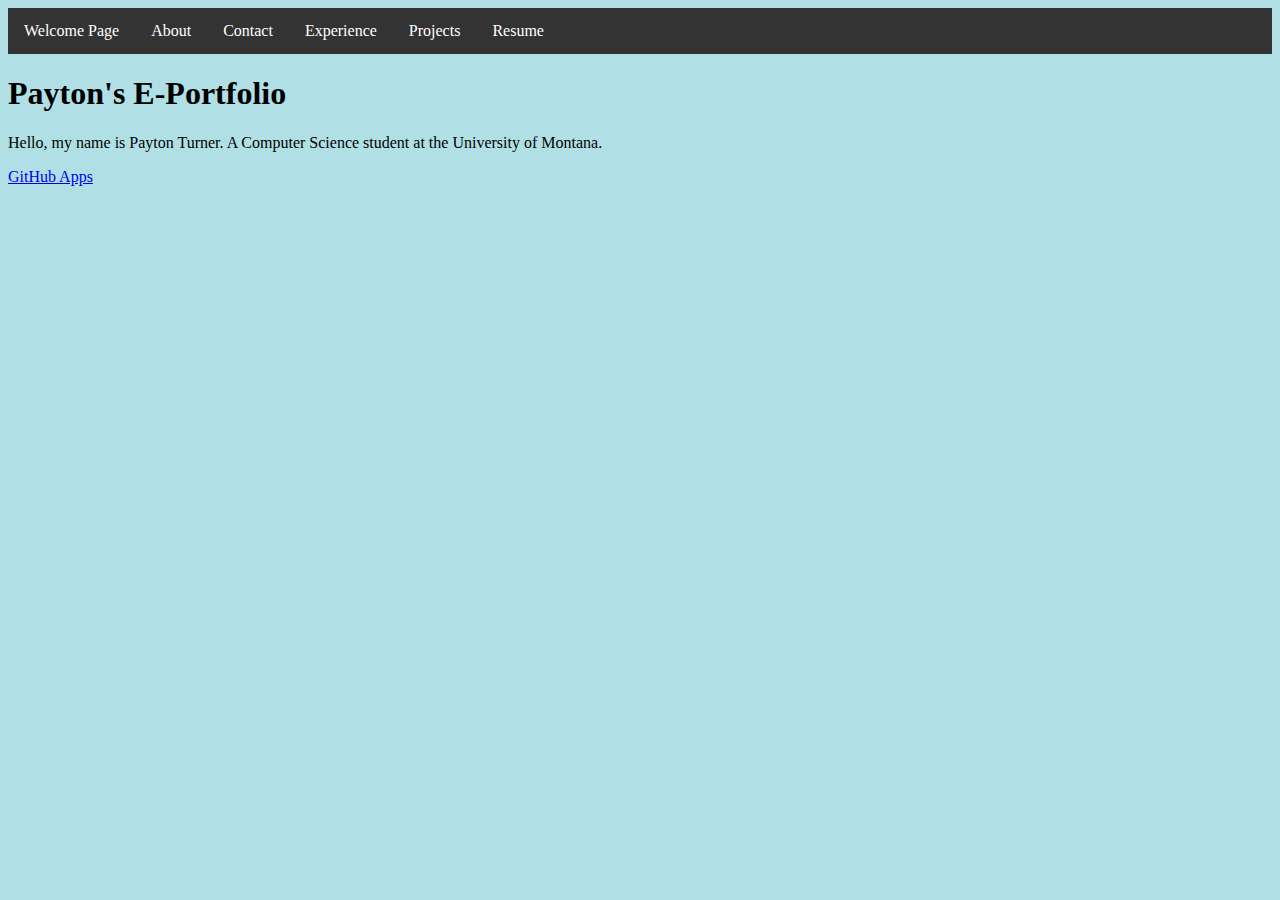
==== index.html @ 97664542 "Update index.html" ====
<html>
<head>
  <title>Payton's E-Portfolio</title>
  
  <link rel="stylesheet" type="text/css" href="styles.css">
  <link rel="import" href="https://github.com/PaytonTurner/paytonturner.github.io/blob/main/header.html">
  <html>
<head>
</head>
<style>
ul {
  list-style-type: none;
  margin: 0;
  padding: 0;
  overflow: hidden;
  background-color: #333;
}

li {
  float: left;
}

li a {
  display: block;
  color: white;
  text-align: center;
  padding: 14px 16px;
  text-decoration: none;
}

li a:hover {
  background-color: #111;
}
</style>
</head>
<body>
  
  <ul>
  <li><a href="index.html">Welcome Page</a></li>
  <li><a href="about.html">About</a></li>
  <li><a href="contact.html">Contact</a></li>  
  <li><a href="experience.html">Experience</a></li>
  <li><a href="projects.html">Projects</a></li>  
  <li><a href="resume.html">Resume</a></li>  
    
</ul>


<h1> Payton's E-Portfolio</h1>
<p> Hello, my name is Payton Turner. A Computer Science student at the University of Montana. </p>
<body style = "background-color:powderblue;">


<a href="https://github.com/PaytonTurner/pages-app">GitHub Apps</a>
</body>
</html>
---- styles.css ----
table{
	border-collapse: collapse;
	width: 100%;
	margin-bottom: 50px;
}

td{
	padding:  8px;
	text-align: left;
	border-width: 2px;


}


th {
	padding: 8px;
	text-align: left;
	border-bottom: 1px solid black;
	background-color: lightgrey;
}

tr:hover{
	background-color: #bbe3e1;
}
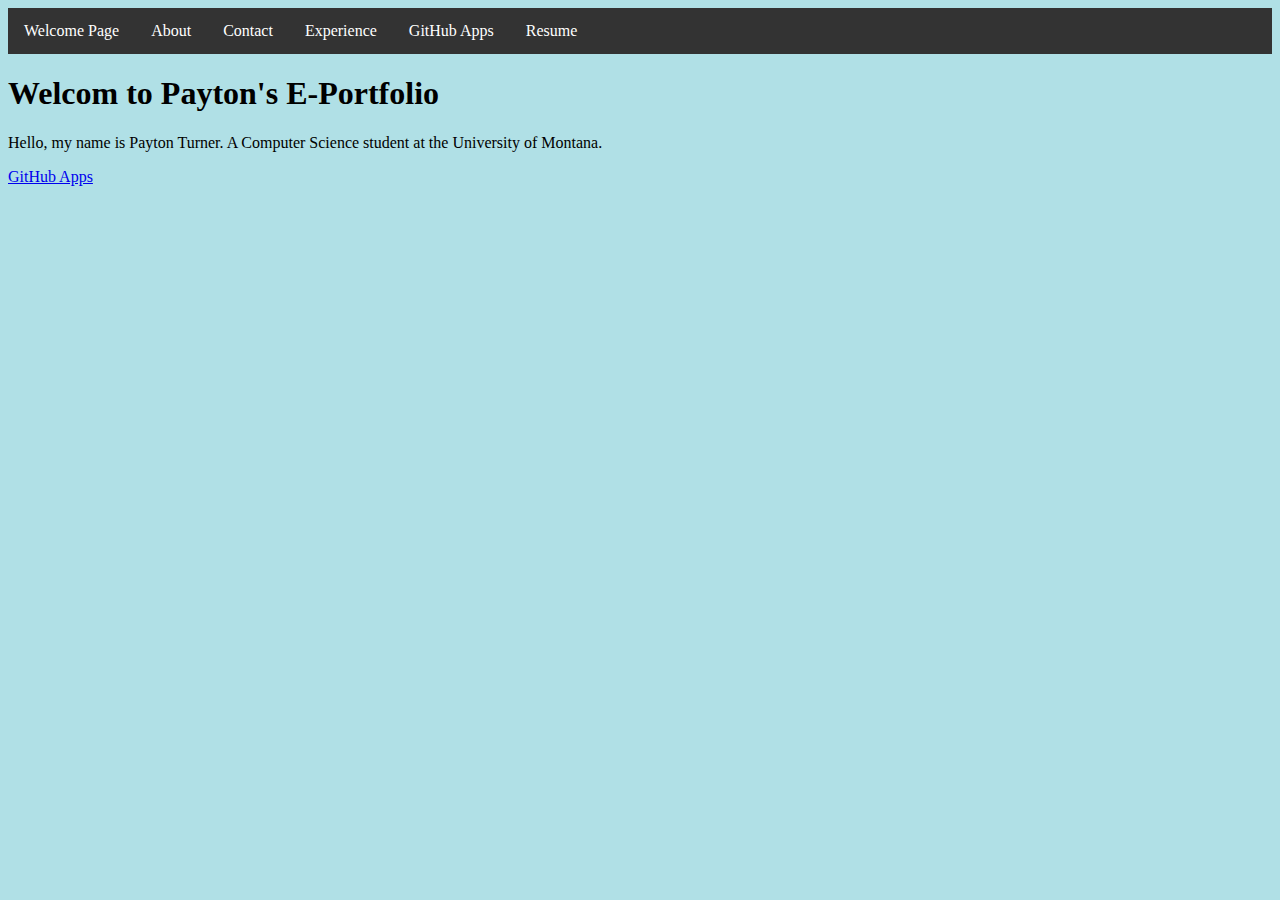
==== commit 0a6c36e0: "Update index.html" ====
--- a/index.html
+++ b/index.html
@@ -40,13 +40,13 @@
   <li><a href="about.html">About</a></li>
   <li><a href="contact.html">Contact</a></li>  
   <li><a href="experience.html">Experience</a></li>
-  <li><a href="projects.html">Projects</a></li>  
+  <li><a href="https://github.com/PaytonTurner/pages-app">GitHub Apps</a></li>  
   <li><a href="resume.html">Resume</a></li>  
     
 </ul>
 
 
-<h1> Payton's E-Portfolio</h1>
+<h1> Welcom to Payton's E-Portfolio</h1>
 <p> Hello, my name is Payton Turner. A Computer Science student at the University of Montana. </p>
 <body style = "background-color:powderblue;">
 
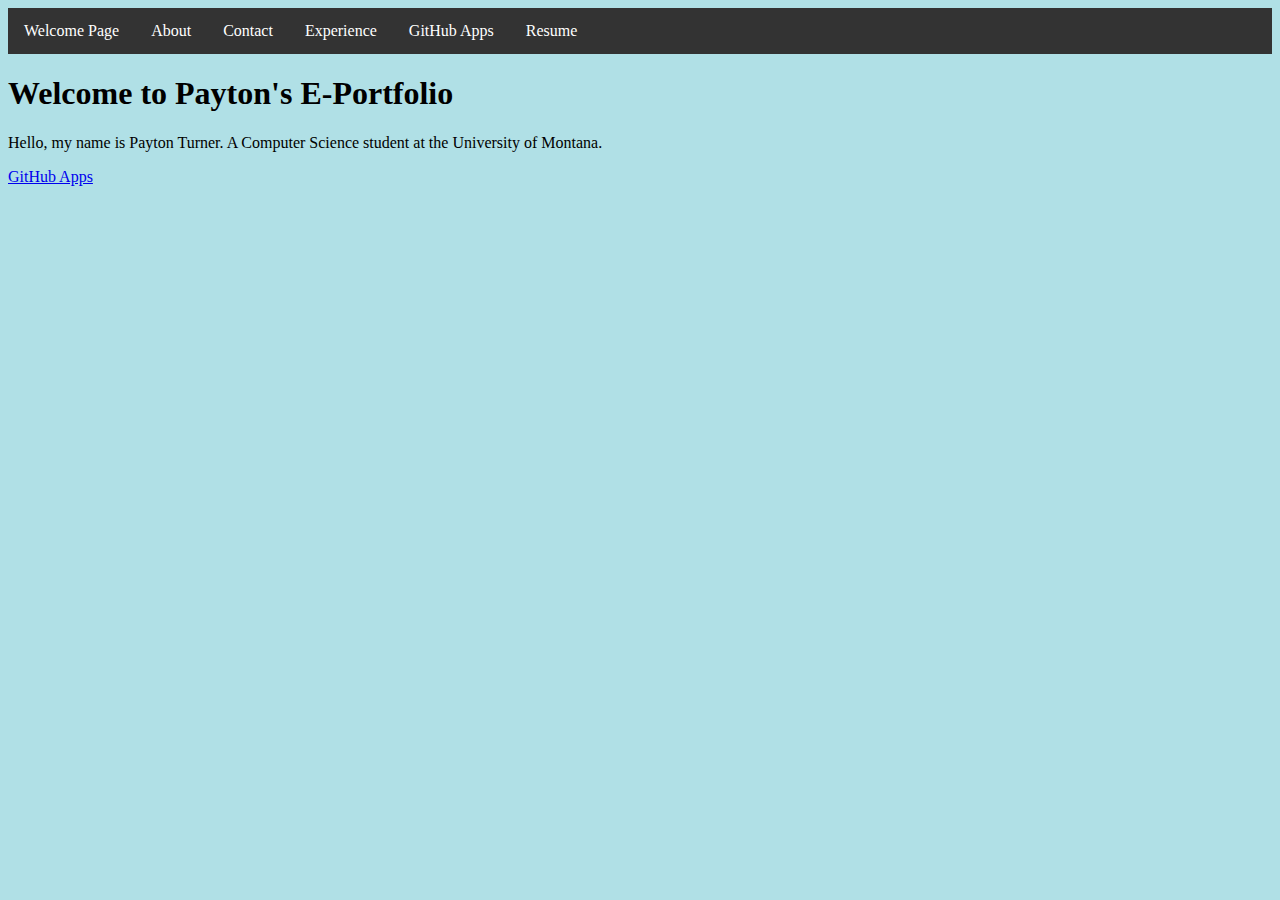
==== commit 6ed90df0: "Update index.html" ====
--- a/index.html
+++ b/index.html
@@ -46,7 +46,7 @@
 </ul>
 
 
-<h1> Welcom to Payton's E-Portfolio</h1>
+<h1> Welcome to Payton's E-Portfolio</h1>
 <p> Hello, my name is Payton Turner. A Computer Science student at the University of Montana. </p>
 <body style = "background-color:powderblue;">
 
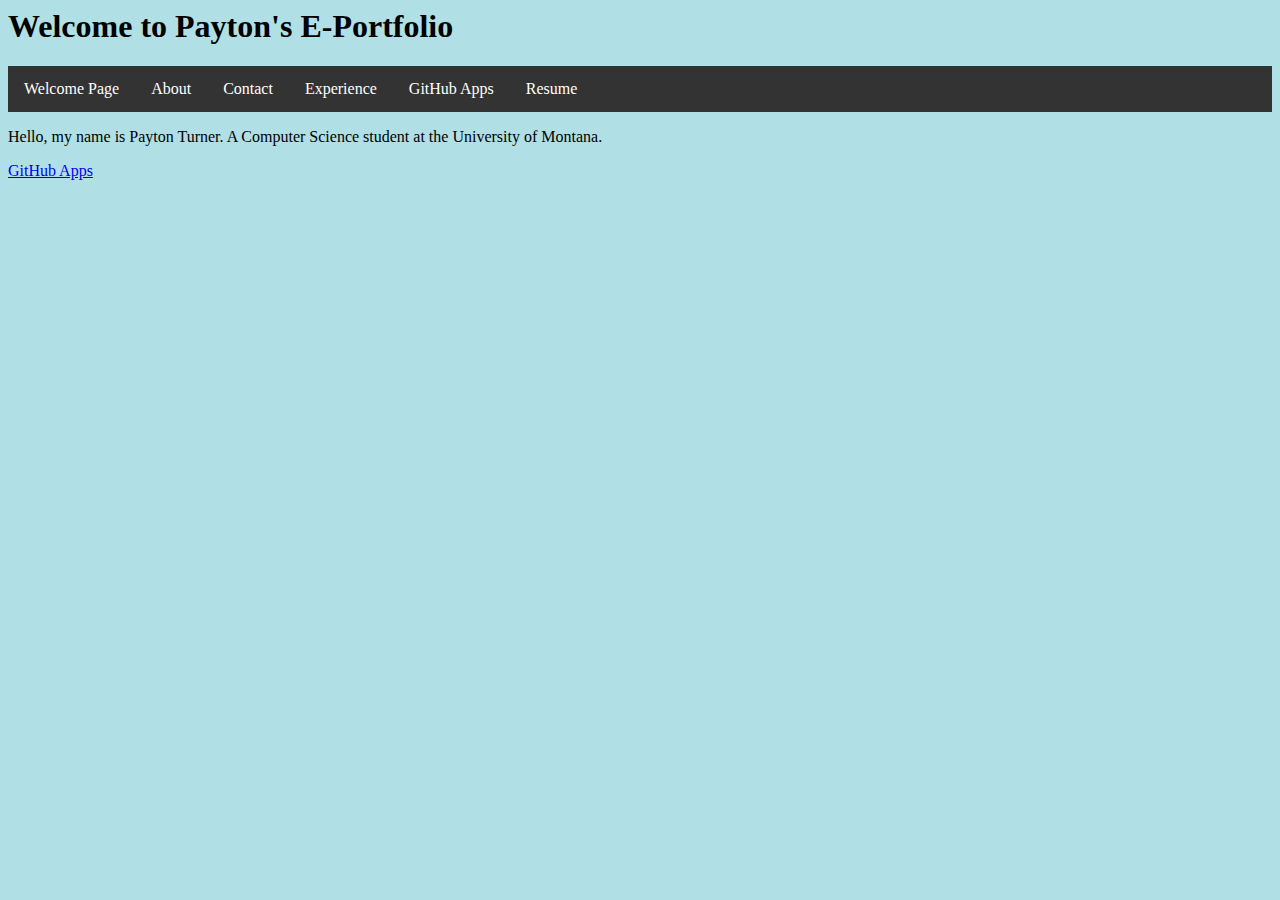
==== commit 507e5a5e: "Update index.html" ====
--- a/index.html
+++ b/index.html
@@ -1,6 +1,7 @@
 <html>
 <head>
   <title>Payton's E-Portfolio</title>
+  <h1> Welcome to Payton's E-Portfolio</h1>
   
   <link rel="stylesheet" type="text/css" href="styles.css">
   <link rel="import" href="https://github.com/PaytonTurner/paytonturner.github.io/blob/main/header.html">
@@ -40,13 +41,13 @@
   <li><a href="about.html">About</a></li>
   <li><a href="contact.html">Contact</a></li>  
   <li><a href="experience.html">Experience</a></li>
-  <li><a href="https://github.com/PaytonTurner/pages-app">GitHub Apps</a></li>  
+  <li><a href="projects.html">GitHub Apps</a></li>  
   <li><a href="resume.html">Resume</a></li>  
     
 </ul>
 
 
-<h1> Welcome to Payton's E-Portfolio</h1>
+
 <p> Hello, my name is Payton Turner. A Computer Science student at the University of Montana. </p>
 <body style = "background-color:powderblue;">
 
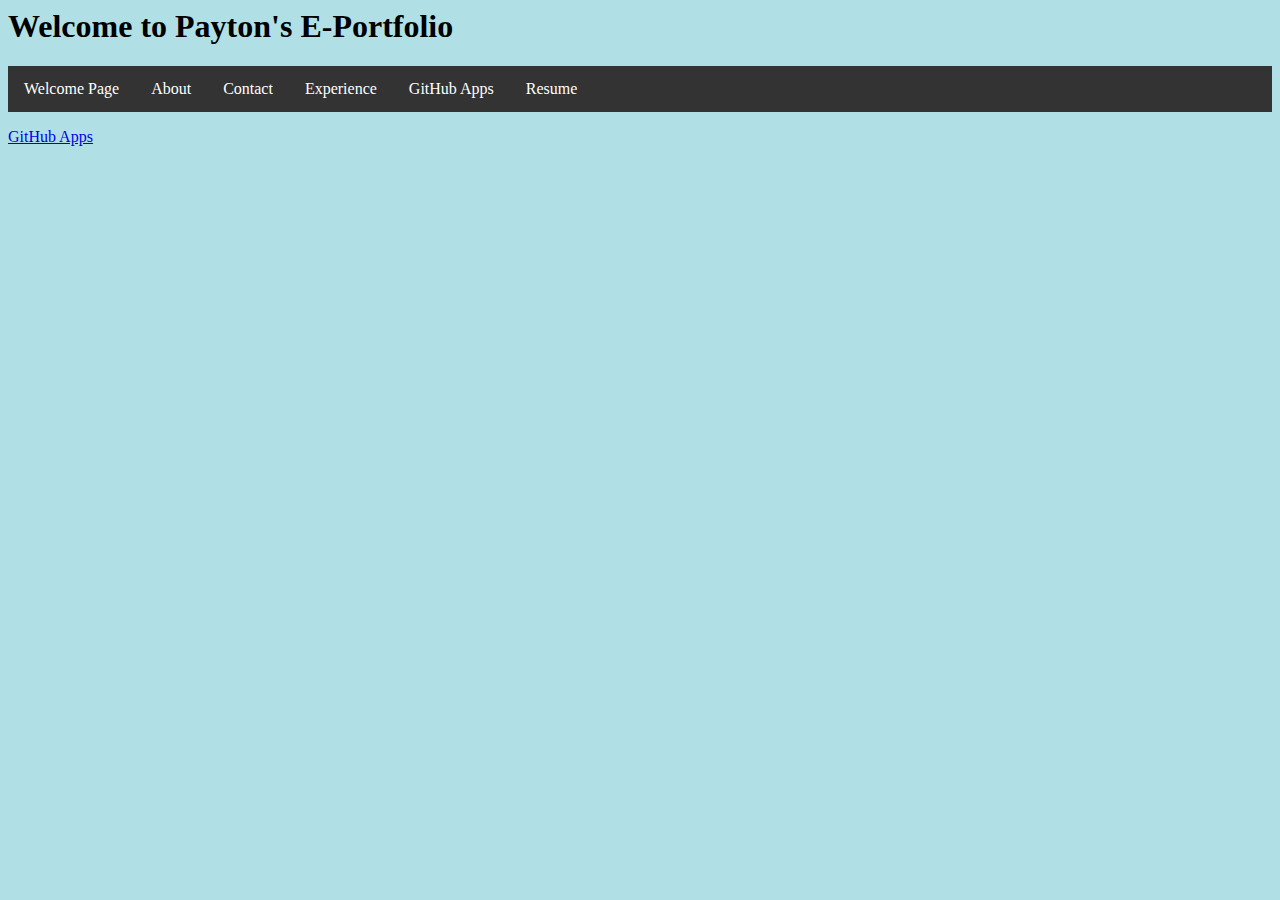
==== commit 7e31b951: "Update index.html" ====
--- a/index.html
+++ b/index.html
@@ -48,7 +48,7 @@
 
 
 
-<p> Hello, my name is Payton Turner. A Computer Science student at the University of Montana. </p>
+<p>  </p>
 <body style = "background-color:powderblue;">
 
 
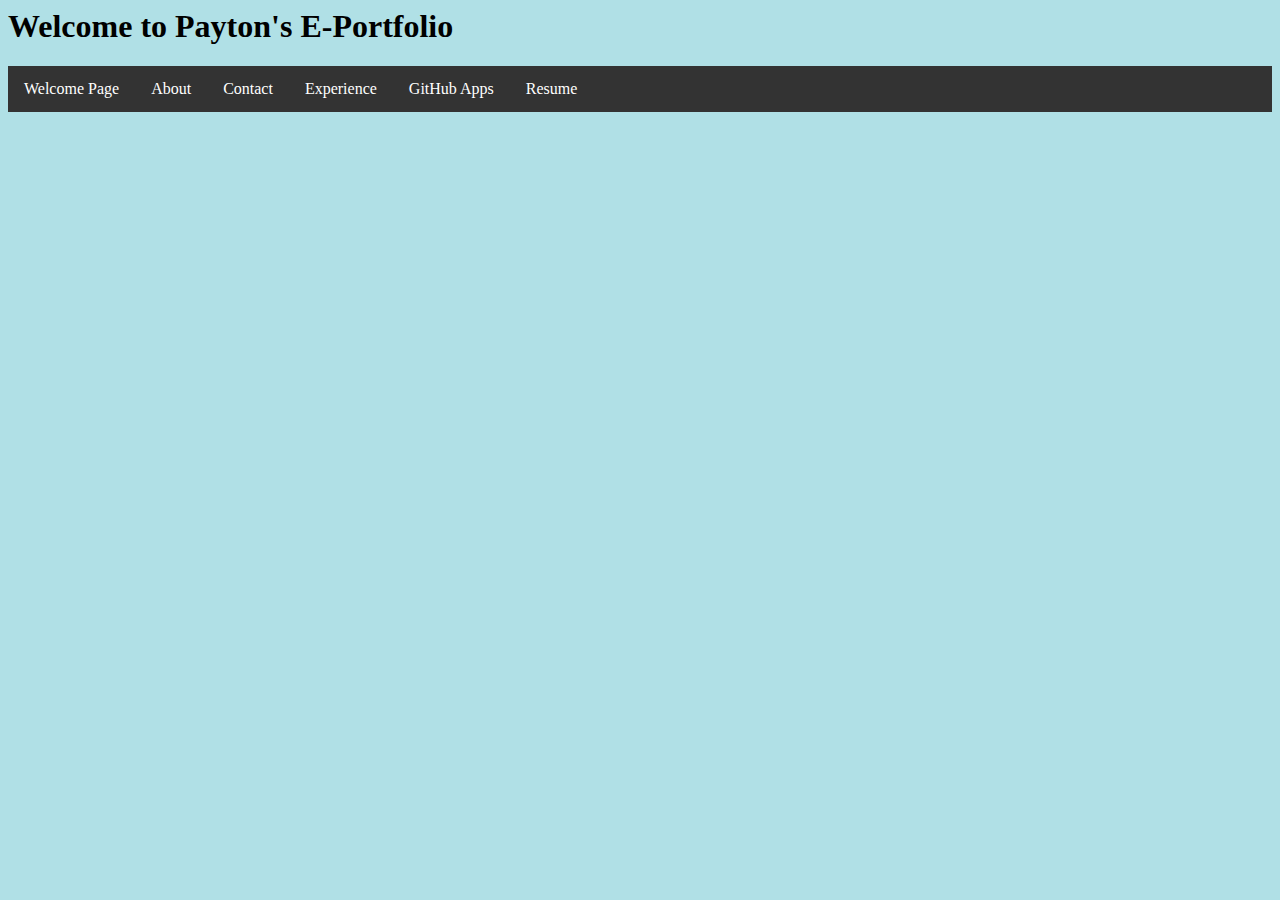
==== commit 51698933: "Update index.html" ====
--- a/index.html
+++ b/index.html
@@ -52,6 +52,6 @@
 <body style = "background-color:powderblue;">
 
 
-<a href="https://github.com/PaytonTurner/pages-app">GitHub Apps</a>
+
 </body>
 </html>
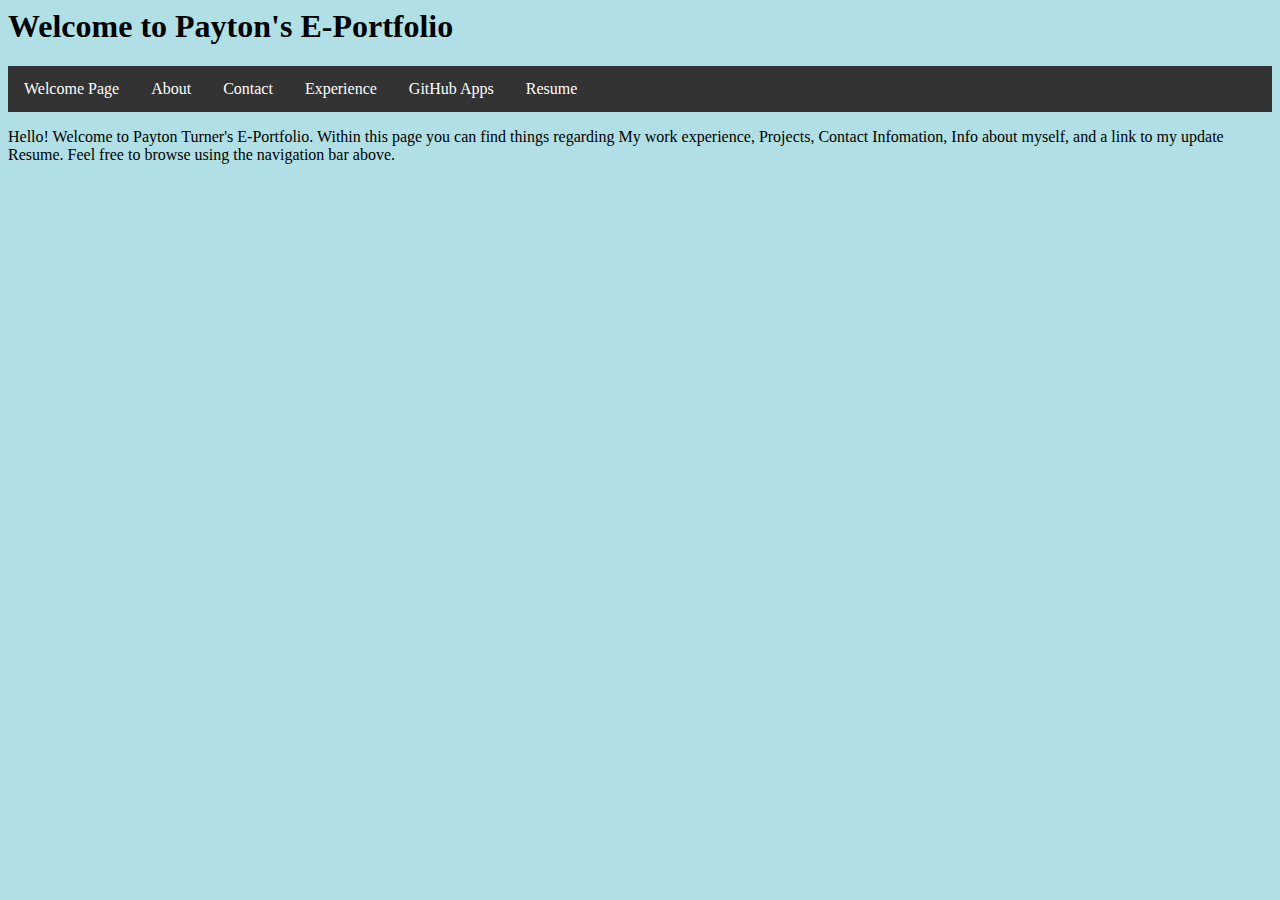
==== commit ba998cbc: "Update index.html" ====
--- a/index.html
+++ b/index.html
@@ -48,7 +48,8 @@
 
 
 
-<p>  </p>
+<p> Hello! Welcome to Payton Turner's E-Portfolio. Within this page you can find things regarding My work experience, Projects, Contact Infomation, Info about myself, 
+  and a link to my update Resume. Feel free to browse using the navigation bar above. </p>
 <body style = "background-color:powderblue;">
 
 
